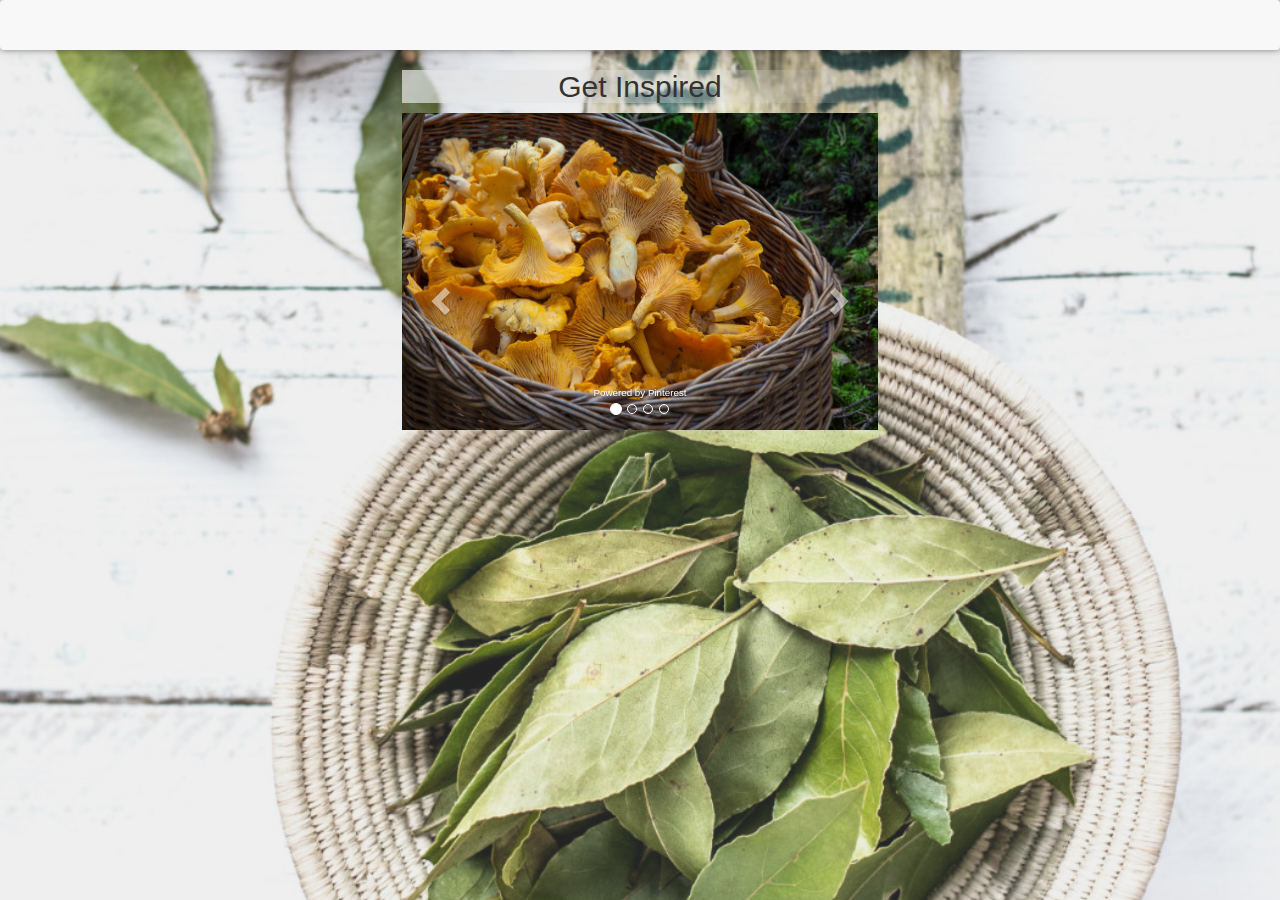
==== inspire.html @ fe427384 "update" ====
<!DOCTYPE html>
<html lang="en">
<!--Project Team standard: pixels to ems-->

<head>
    <title>BasketCase Inspire</title>
    <meta charset="utf-8">
    <meta name="viewport" content="width=device-width, initial-scale=1">
    <link rel="stylesheet" href="https://maxcdn.bootstrapcdn.com/bootstrap/3.3.7/css/bootstrap.min.css">
    <link rel="stylesheet" href="https://use.fontawesome.com/releases/v5.0.13/css/all.css" integrity="sha384-DNOHZ68U8hZfKXOrtjWvjxusGo9WQnrNx2sqG0tfsghAvtVlRW3tvkXWZh58N9jp"
        crossorigin="anonymous">
    <link href="https://fonts.googleapis.com/css?family=Cinzel" rel="stylesheet">
    <link rel="stylesheet" type="text/css" media="screen" href="assets/css/style.css" />
    <script src="https://ajax.googleapis.com/ajax/libs/jquery/3.3.1/jquery.min.js"></script>
    <script src="https://maxcdn.bootstrapcdn.com/bootstrap/3.3.7/js/bootstrap.min.js"></script>
</head>

<body>
    <nav class="navbar fixed-top navbar-light bg-light topNav">
        <div id="toggler">
            <i class="fas fa-bars pullChevron"></i>
        </div>
        <!-- <a class="navbar-brand" href="#">Fixed top</a> -->
        <div id="userAuth">
            <a href="#" id="profile1" data-toggle="popover" data-placement="bottom" data-trigger="focus">
                <div class="profile1">
                    <i class="fas fa-user manIcon"></i>
                </div>
                <!-- <img src="#" id="profile" alt="profilephoto"> -->
            </a>
        </div>
    </nav>
    <!--left side navbar-->
    <nav id="sidebar" class="toggled">
        <!-- Sidebar Header -->
        <div class="sidebar-header">
            <h3>BasketCase</h3>
            <!-- <i class="fas fa-shopping-basket"></i> -->
        </div>
        <!-- Sidebar Links -->
        <ul class="menuItems">
            <li>
                <a href="index.html">
                    <i class="fas fa-shopping-cart"></i> Grocery List</a>
            </li>
            <li>
                <a href="recipe.html">
                    <i class="fas fa-utensils"></i>  Recipes</a>
            </li>
            <li>
                <a href="#">
                    <i class="fas fa-birthday-cake"></i> TBD</a>
            </li>
        </ul>
    </nav>
   

<!--content for user login, hidden but shows in popover if clicked-->
    <div class="popoverContent hide">
        <div class="firstRow">
            <div class="nameOutter">
                <p class="name"></p>
                <p class="email"></p>
            </div>
            <!-- <img src="#" id="profileInside" alt="profilephoto"> -->
        </div>

        <div class="secondRow">
            <button type="button" class="btn btn-secondary signOut">sign out</button>
            <button type="button" class="btn btn-secondary signIn">sign in</button>
        </div>
    </div>


    <!-- Page Content -->
    <div class="main content">
        
        <h2 class="inspiredTitle">Get Inspired</h2>
        <div id="myCarousel" class="carousel slide" data-ride="carousel">
            <!-- Indicators -->
            <ol class="carousel-indicators carouselCircles">
                <li data-target="#myCarousel" data-slide-to="0" class="active"></li>
                <li data-target="#myCarousel" data-slide-to="1"></li>
                <li data-target="#myCarousel" data-slide-to="2"></li>
                <li data-target="#myCarousel" data-slide-to="3"></li>
            </ol>

            <!-- Wrapper for slides -->
            <div class="carousel-inner mainCarousel" role="listbox">
                <div class="item active">
                    <img src="assets/images/sponge-basket-1194380_1920.jpg" alt="Forage Feast">
                    <div class="carousel-caption">
                        <h3 class="imgMeta"></h3>
                        <p>Powered by Pinterest</p>
                    </div>
                </div>

                <div class="item">
                    <img src="assets/images/fruit-3399834_1920.jpg" alt="Fruit">
                    <div class="carousel-caption">
                        <h3 class="imgMeta"></h3>
                        <p>Powered by Pinterest</p>
                    </div>
                </div>

                <div class="item">
                    <img src="assets/images/vietnam-3225767_1920.jpg" alt="Travel">
                    <div class="carousel-caption">
                        <h3 class="imgMeta"></h3>
                        <p>Powered by Pinterest</p>
                    </div>
                </div>
                <!-- image -->
                <div class="item">
                    <img src="assets/images/wickerwork-1314017_1920.jpg" alt="DIY">
                    <div class="carousel-caption">
                        <h3 class="imgMeta"></h3>
                        <p>Powered by Pinterest</p>
                    </div>
                </div>
            </div>


            <!-- Left and right controls -->
            <a class="left carousel-control leftControl" href="#myCarousel" role="button" data-slide="prev">
                <span class="glyphicon glyphicon-chevron-left" aria-hidden="true"></span>
                <span class="sr-only">Previous</span>
            </a>
            <a class="right carousel-control rightControl" href="#myCarousel" role="button" data-slide="next">
                <span class="glyphicon glyphicon-chevron-right" aria-hidden="true"></span>
                <span class="sr-only">Next</span>
            </a>
        </div>
    </div>
    </div>
    <br>
    <!--footer-->
    <!-- <footer class="container-fluid text-center">
        <p>Spotify</p>
    </footer> -->

    <script src="https://code.jquery.com/jquery-3.3.1.js" integrity="sha256-2Kok7MbOyxpgUVvAk/HJ2jigOSYS2auK4Pfzbm7uH60=" crossorigin="anonymous"></script>
    <script src="https://code.jquery.com/jquery-3.3.1.min.js" integrity="sha256-FgpCb/KJQlLNfOu91ta32o/NMZxltwRo8QtmkMRdAu8="
        crossorigin="anonymous"></script>
    <script src="https://maxcdn.bootstrapcdn.com/bootstrap/3.3.7/js/bootstrap.min.js" integrity="sha384-Tc5IQib027qvyjSMfHjOMaLkfuWVxZxUPnCJA7l2mCWNIpG9mGCD8wGNIcPD7Txa"
        crossorigin="anonymous"></script>
    <script src="https://www.gstatic.com/firebasejs/5.0.4/firebase.js"></script>
    
    <!-- <script src="./assets/javascript/inspire.js"></script> -->
    <script src="./assets/javascript/app.js"></script>
    
    
</body>

</html>
---- assets/css/style.css ----
body{
    height:100vh;
}

.wrapper {/*flex box*/
    display: flex;
    align-items: stretch;
}

.topNav{
    box-shadow: 0px 0px 5px 1px rgba(0, 0, 0, 0.3), 1px 0px 15px 2px rgba(0, 0, 0, 0.1);
    background-color: #f8f8f8;
}

#sidebar {/*side bar dimensions*/
        min-width: 15.6em;
        max-width: 15.6em;
        min-height: 100vh;
        margin-left:-15.6em;
        position:absolute;
        z-index:10;
}

.menuItems {/*contains the menu items on side bar*/
    display: flex;
    flex-direction: column;
    height: 20em;
    padding: 0;
    justify-content: space-between;
    text-align: center;
}

#toggler{/*flex box for main container*/
    display:flex;
    justify-content: flex-end;
    position:absolute;
    padding:1em;
    z-index:1;
}
.pullChevron{/*dynamically align chevron to center using flexbox*/
   font-size:2em;
   cursor: pointer;
}


#sidebar.active{
    margin-left:0em;
    position:absolute;
}

#sidebar.active #toggler .pullChevron{
position:relative;
margin:0;
color:white;
}

a, a:hover, a:focus {/*styling of sidebar anchor elements*/
    color: inherit;
    text-decoration: none;
    transition: all 0.3s;
}

#sidebar {/*side bar color and transition property*/
    background: #f8f8f8;
    color:  #777777;
    transition: all 0.3s;
}

.sidebar-header {/*sidebar padding for logo*/
    padding:3em;
    text-align: center;
    border-bottom: 1px #e5e5e5 solid;
}


#sidebar ul li a {/*side bar style*/
    padding: 0.625em;
    font-size: 1.3em;
    display: block;
}
#sidebar ul li{
    padding-top:2em;
    padding-bottom:2em;
    border-bottom: 1px #e5e5e5 solid;

}

#sidebar ul li a:hover {/*color on hover*/
    color:#4c8cd6
}

footer {
    position: fixed;
   left: 0;
   bottom: 0;
   width: 100%;
   background-color:black;
   color: white;
   text-align: center;
      padding: 25px;
    }


/******todo list**********************************************/
.todoContainer{
    /* margin-top:5em; */
    
    min-width: 50%;
    /* height:20.6em; */
    padding:1em;
    padding-bottom:0;
    /* max-width: 50em;
    max-height:50em; */
    text-align: left;
    color: #3b3b3b;
    font-weight: bold;
    font-family: 'Helvetica', 'Arial', sans-serif;
    /* border:1px solid grey; */
    /* background-color: whitesmoke;*/
    background: #fffbfb78; 
    
    
}

.listToggleBtns{
    display:flex;
    justify-content: center;
    padding-top:1em;
    padding-bottom:1em;
}
.btn.active.focus{
    outline: none !important;
    background-color:#3b3b3b;
    color:white;
    box-shadow:none !important;
    /* border:1px solid black; */
}


.toggleBtnStyle{
    cursor: pointer;
    width:6em;
    padding: 10px 15px;
	background: #fafafa;
    color: black;
    -webkit-border-radius: 2em;
	-moz-border-radius: 2em;
	border-radius: 2em;
	/* border: solid 1px #20538D; */
	/* text-shadow: 0 -1px 0 rgba(0, 0, 0, 0.4); */
	-webkit-box-shadow: inset 0 1px 0 rgba(255, 255, 255, 0.4), 0 1px 1px rgba(0, 0, 0, 0.2);
	-moz-box-shadow: inset 0 1px 0 rgba(255, 255, 255, 0.4), 0 1px 1px rgba(0, 0, 0, 0.2);
	/* box-shadow: inset 0 1px 0 rgba(255, 255, 255, 0.4), 0 1px 1px rgba(0, 0, 0, 0.2) !important; */
}

#list-items{
    overflow:hidden;
    overflow-y:scroll;
    height:30em;
}

/* #list-items li{
    background: #fffbfbdb;
} */
form {
    margin-top: 5%;
    border: 3px solid #3b3b3b;
    height:2.8em;
  }

#inputItems{
        position: relative;
    height: 2.5em;
}
  
  input[type="text"] {/*styling for input box*/
    outline: 0;
    float: left;
    width: 66%;
    height: 100%;
    border: none;
    font-size: 1.125em;/*18px*/
    font-weight: normal;
    padding-left: 0.625em;/*10px*/
  }
  
  .add {/*styling and position for button*/
    outline: 0;
    float: right;
    width: 34%;
    height: 100%;
    color: #fff;
    font-size: 1.125em;
    border: none;
    cursor: pointer;
    background-color: #3b3b3b;
  }
  
  ul {/*styling for list elements*/
    padding: 0;
    text-align: left;
    list-style: none;
  }
  
  hr { /*horizontal line under each item*/
    border-bottom: 0;
    margin: 0.9375em 0;
  }
  
  input[type="checkbox"] { 
      width: 30px; 
      float:left;
    }/*imaginary spacing between item and checkbox*/
  
  .remove {
    float: right;
    cursor: pointer;
  }
  
  .completed { text-decoration: line-through; }/*cross out if completed*/



#sidebar {/*side bar dimensions*/
    min-width: 15.6em;
    max-width: 15.6em;
    min-height: 100vh;
    margin-left:-15.6em;
    position:absolute;
    z-index:10;
}
.menuItems {/*contains the menu items on side bar*/
display: flex;
flex-direction: column;
height: 20em;
padding: 0;
justify-content: space-between;
text-align: center;
}

/*icon to pull out menue*/
#toggler{/*flex box for main container*/
display:flex;
justify-content: flex-end;
position:absolute;
padding:1em;
z-index:1;
}
.pullChevron{/*dynamically align chevron to center using flexbox*/
font-size:2em;
cursor: pointer;
}

/*google sign in user photo*/
/*user sign in styling*/
.signOut:focus,.signOut:active,.signOut:hover,.signIn:focus,.signIn:active,.signIn:hover{
    outline: none !important;
    background-color:#3b3b3b;
    color:white;
    box-shadow:none !important;
}
 #profile{
     border-radius:20em;
     height:3.2em;
     padding:.3em;
 }
 .profile1{
     padding-right: 1em;
     padding-top: .3em;
    
 }

#userPhoto{
height:100%;
border:1px solid black;
}
#profile,#profileInside{
border-radius:20em;
height:3.4em;
}
.popover{
margin-right:2em;
}
.popoverContent{
    border:1px solid black;
    padding:.5em;
}
.firstRow{
    height: 5em;
    display: flex;
    flex-direction: row-reverse;
    justify-content: space-between;
    width: 17em;
    border-bottom:1px solid #777777;
}
.secondRow{
    display:flex;
    justify-content: space-between;
    background-color:#f5f5f5;
}
.signOut,.signIn{
    background-color:#f5f5f5;
}

.nameOutter .name{
    margin:0;
    font-size:.7em;
    font-weight:bold;
}

.nameOutter .email{
    margin:0;
    font-size:.6em;
}

#userAuth{/*for the sign in icon*/
    float:right
}
.manIcon{
    padding-right: .5em;
    padding-top: .5em;
    float: right;
    /* height: 2em; */
    font-size: 1.6em;
}


/*side bar styling*/
#sidebar.active{
margin-left:0em;
position:absolute;
top:0;
}
#sidebar.active #toggler .pullChevron{
position:relative;
margin:0;
color:white;
}
a, a:hover, a:focus {/*styling of sidebar anchor elements*/
color: inherit;
text-decoration: none;
transition: all 0.3s;
}
#sidebar {/*side bar color and transition property*/
background: #f8f8f8;
color:  #777777;
transition: all 0.3s;
}
.sidebar-header {/*sidebar padding for logo*/
padding:3em;
text-align: center;
border-bottom: 1px #e5e5e5 solid;
}
#sidebar ul li a {/*side bar style*/
padding: 0.625em;
font-size: 1.3em;
display: block;
}
#sidebar ul li{
padding-top:2em;
padding-bottom:2em;
border-bottom: 1px #e5e5e5 solid;
}
#sidebar ul li a:hover {/*color on hover*/
color:#4c8cd6
}
#logoDiv{
    display: flex;
    justify-content: center;
    font-family: 'Josefin Sans', sans-serif;
    font-size: 3em;
    margin-top: 15px;
}
  

/*----------Candice carousal styling-----------------few edits by Shan-----------------------------------------*/

 /*styling for main content, carousel and footer*/

 .main.content {
    margin: 0 auto;
    max-width: 36em;
    width: 100%;
    position: relative;
    padding-left: 1em;
    padding-right: 1em;
    padding-bottom:3.939em;
    /* background-color: whitesmoke;
    background: #fffbfb78; */
}

.inspiredTitle{
    text-align:center;
    cursor: pointer;
    background: linear-gradient(to left, rgba(175, 175, 175, 0.13), rgba(230, 230, 230, 0.71) );
}

header {
    font-family: 'Cinzel', serif;
    font-size: 2em;
}

#myCarousel.carousel.slide {
    height: 100%
}

footer {
    position: fixed;
    left: 0;
    bottom: 0;
    width: 100%;
    opacity: 0.5;
    color: black;
    text-align: center;
    padding: 1.5625em;
}

.carousel-inner img {
    width: 100%;
    max-height: 45em;
    padding-block-start: -25%;
}

.mainCarousel{
max-height:33em;
height:100%;
}
.imgMeta{
    font-size:1em;
}

.carousel-control {
    top: 15%;
    position: absolute;
}

.carousel-caption{
    padding-bottom:0;
}
.carousel-caption > p{
    font-size:.7em;
}
@media screen and (min-width: 768px){
.carouselCircles{
    bottom: 0;
}
}
.carouselCircles{
    bottom:0 !important;
}

.leftControl,.rightControl{
    background-image:none !important;
}

.item{
    max-height:33em;
    height:100%;
}

.item img{
    /* height:100% !important; */
}

@media screen and (min-width: 600px){
    .mainCarousel, .item{
        max-height:45em;
    }

    }

/*-----------------------------Anaya styling-----------------------------------------------------------------*/
* {
    box-sizing: border-box;  
}

body {
    /* background-color:#ffffff; */
    background: linear-gradient( rgba(175, 175, 175, 0.2), rgba(175, 175, 175, 0.2) ), url(../images/backgroundLowRes.jpg);
    background-size: cover;
    background-position: center;
}

/* body{
    margin: 0;
} */

/* #backgroundImage {
    max-width: 1em;
} */

#textCenter {
    text-align: center;
}

.card {
    border-style: none;
    background-color: antiquewhite;
}

#searchBar {
    /* width: 100%; */
    border-style: none;
    font-family: 'Poppins', sans-serif;
    background-color: lightgray;
    /* opacity: 0.5; */
    border-radius: 2em;
    padding: 10px;
    overflow: hidden;
    display: flex;
    height: 4em;
    z-index: 1;
    background: linear-gradient(to left, rgba(175, 175, 175, 0.13), rgba(230, 230, 230, 0.71) );
}


#searchIcon, #searchInput {
    padding-top: 0.3125em;
    padding-bottom: 0.3125em;
    border-style: none;
    font-family: 'Poppins', sans-serif;
    background-color: lightgray;
    border-radius: 0.15em;
}

#searchForm, #searchButton {
    padding: 0;
    border-style: none;
    font-family: 'Poppins', sans-serif;
    /* background-color: lightgray; */
    background: linear-gradient(to left, rgba(175, 175, 175, 0.24), rgba(230, 230, 230, 0.53) );
}
#searchForm{
    width: 100%;
    background: #fffbfb;
}


/* #searchIcon{
    margin-right: 1em;
    margin-left: 1em;
    width: 0.2em;
    height: auto;
} */

#searchPng {
    font-size: 3em;
    padding: 0;
    /* margin-right: 10px; */
    background: linear-gradient(to left, rgba(175, 175, 175, 0.24), rgba(230, 230, 230, 0.53) );
}


.mainCard {
    display: inline-block;
    width: 33.3%;
    justify-content: center;
    background: #fffbfb82
}

.image{
    width: 100%;
    overflow: hidden;
    padding: 1em;
    border-radius: 1em;
}

h5 {
    margin: 0 auto;
    text-align: center;
    font-size: 25;
    font-weight: bold;
    font-family: monospace;
    padding: 1em;
    color: black;
}

.grid {
    /* background-color: whitesmoke;
    background: #fffbfbb3; */
    border-radius: 2em;
}

.card-title {
    font-size: 17px;
    font-family: 'Poppins', sans-serif;
    font-weight: bolder;
}

.card-body {
    padding: 0;
    height: 7em;
}

.rowGrid{
    display: flex;
    flex-direction: row;
    justify-content: center;
    flex-wrap: wrap;
}

/******************************************/
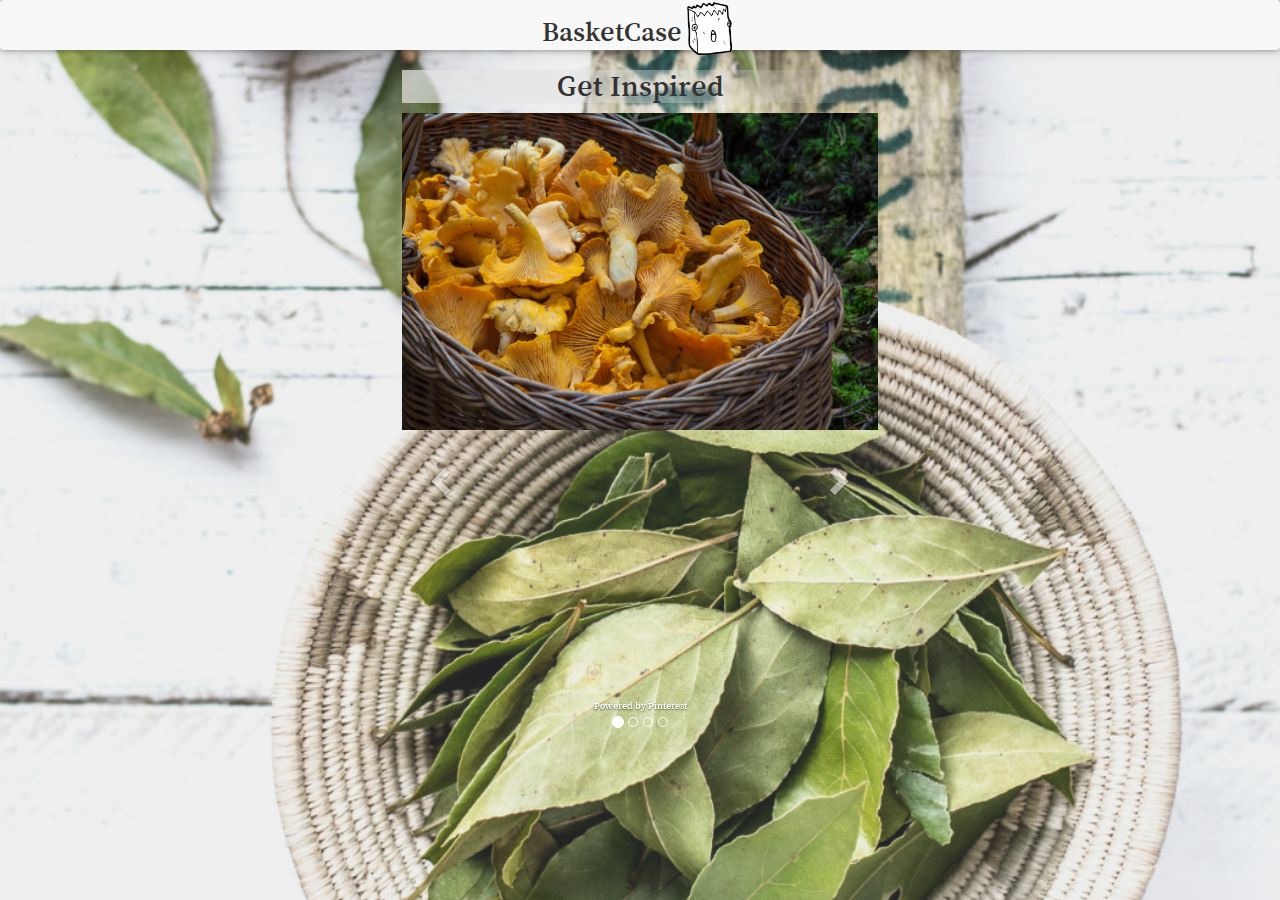
==== commit 4e7afbdb: "update" ====
--- a/inspire.html
+++ b/inspire.html
@@ -10,6 +10,7 @@
     <link rel="stylesheet" href="https://use.fontawesome.com/releases/v5.0.13/css/all.css" integrity="sha384-DNOHZ68U8hZfKXOrtjWvjxusGo9WQnrNx2sqG0tfsghAvtVlRW3tvkXWZh58N9jp"
         crossorigin="anonymous">
     <link href="https://fonts.googleapis.com/css?family=Cinzel" rel="stylesheet">
+    <link href="https://fonts.googleapis.com/css?family=Song+Myung" rel="stylesheet">
     <link rel="stylesheet" type="text/css" media="screen" href="assets/css/style.css" />
     <script src="https://ajax.googleapis.com/ajax/libs/jquery/3.3.1/jquery.min.js"></script>
     <script src="https://maxcdn.bootstrapcdn.com/bootstrap/3.3.7/js/bootstrap.min.js"></script>
@@ -18,9 +19,11 @@
 <body>
     <nav class="navbar fixed-top navbar-light bg-light topNav">
         <div id="toggler">
-            <i class="fas fa-bars pullChevron"></i>
+            <i class="fas fa-bars pullChevron"></i>  
+            
         </div>
         <!-- <a class="navbar-brand" href="#">Fixed top</a> -->
+        <a class="logoName">BasketCase<img src="./assets/images/basketcase.png" class="logoImage"></a>
         <div id="userAuth">
             <a href="#" id="profile1" data-toggle="popover" data-placement="bottom" data-trigger="focus">
                 <div class="profile1">
@@ -54,7 +57,7 @@
         </ul>
     </nav>
    
-
+    
 <!--content for user login, hidden but shows in popover if clicked-->
     <div class="popoverContent hide">
         <div class="firstRow">
@@ -88,7 +91,7 @@
             <!-- Wrapper for slides -->
             <div class="carousel-inner mainCarousel" role="listbox">
                 <div class="item active">
-                    <img src="assets/images/sponge-basket-1194380_1920.jpg" alt="Forage Feast">
+                    <img  src="assets/images/sponge-basket-1194380_1920.jpg" class="imageCar"  alt="Forage Feast">
                     <div class="carousel-caption">
                         <h3 class="imgMeta"></h3>
                         <p>Powered by Pinterest</p>
@@ -96,7 +99,7 @@
                 </div>
 
                 <div class="item">
-                    <img src="assets/images/fruit-3399834_1920.jpg" alt="Fruit">
+                    <img src="assets/images/fruit-3399834_1920.jpg" class="imageCar" alt="Fruit">
                     <div class="carousel-caption">
                         <h3 class="imgMeta"></h3>
                         <p>Powered by Pinterest</p>
@@ -104,7 +107,7 @@
                 </div>
 
                 <div class="item">
-                    <img src="assets/images/vietnam-3225767_1920.jpg" alt="Travel">
+                    <img src="assets/images/vietnam-3225767_1920.jpg" class="imageCar" alt="Travel">
                     <div class="carousel-caption">
                         <h3 class="imgMeta"></h3>
                         <p>Powered by Pinterest</p>
@@ -112,7 +115,7 @@
                 </div>
                 <!-- image -->
                 <div class="item">
-                    <img src="assets/images/wickerwork-1314017_1920.jpg" alt="DIY">
+                    <img src="assets/images/wickerwork-1314017_1920.jpg" class="imageCar" alt="DIY">
                     <div class="carousel-caption">
                         <h3 class="imgMeta"></h3>
                         <p>Powered by Pinterest</p>
--- a/assets/css/style.css
+++ b/assets/css/style.css
@@ -1,5 +1,6 @@
 body{
     height:100vh;
+    font-family: 'Song Myung', serif;
 }
 
 .wrapper {/*flex box*/
@@ -10,6 +11,27 @@
 .topNav{
     box-shadow: 0px 0px 5px 1px rgba(0, 0, 0, 0.3), 1px 0px 15px 2px rgba(0, 0, 0, 0.1);
     background-color: #f8f8f8;
+}
+.logoTop{
+    position: absolute;
+    top: .6em;
+    margin: 0 auto;
+    margin-left: 35%;
+    margin-right: 65%;
+    display: flex;
+}
+
+.logoImage{
+    height: 202%;
+}
+.logoName{
+    margin: 0;
+    line-height: 2.2;
+    font-family: 'Song Myung', serif;
+    font-size: 200%;
+    display: flex;
+    height: 1em;
+    justify-content: center;
 }
 
 #sidebar {/*side bar dimensions*/
@@ -62,7 +84,7 @@
 
 #sidebar {/*side bar color and transition property*/
     background: #f8f8f8;
-    color:  #777777;
+    color:inherit;
     transition: all 0.3s;
 }
 
@@ -104,9 +126,12 @@
 /******todo list**********************************************/
 .todoContainer{
     /* margin-top:5em; */
-    
-    min-width: 50%;
-    /* height:20.6em; */
+    display: flex;
+    justify-content: center;
+    flex-direction: column;
+    max-width: 50em;
+    width:100%;
+    height:100%;
     padding:1em;
     padding-bottom:0;
     /* max-width: 50em;
@@ -114,12 +139,9 @@
     text-align: left;
     color: #3b3b3b;
     font-weight: bold;
-    font-family: 'Helvetica', 'Arial', sans-serif;
+    /* font-family: 'Helvetica', 'Arial', sans-serif; */
     /* border:1px solid grey; */
     /* background-color: whitesmoke;*/
-    background: #fffbfb78; 
-    
-    
 }
 
 .listToggleBtns{
@@ -127,6 +149,7 @@
     justify-content: center;
     padding-top:1em;
     padding-bottom:1em;
+    margin-bottom: 20%;
 }
 .btn.active.focus{
     outline: none !important;
@@ -157,6 +180,8 @@
     overflow:hidden;
     overflow-y:scroll;
     height:30em;
+    background: #ffffffab;
+    padding-top: 1em;
 }
 
 /* #list-items li{
@@ -215,6 +240,7 @@
   .remove {
     float: right;
     cursor: pointer;
+    padding-right:1em;
   }
   
   .completed { text-decoration: line-through; }/*cross out if completed*/
@@ -314,7 +340,9 @@
 }
 
 #userAuth{/*for the sign in icon*/
-    float:right
+    position: absolute;
+    right: 0;
+    top: 0;
 }
 .manIcon{
     padding-right: .5em;
@@ -343,7 +371,7 @@
 }
 #sidebar {/*side bar color and transition property*/
 background: #f8f8f8;
-color:  #777777;
+color: inherit;
 transition: all 0.3s;
 }
 .sidebar-header {/*sidebar padding for logo*/
@@ -355,6 +383,8 @@
 padding: 0.625em;
 font-size: 1.3em;
 display: block;
+text-align: left;
+    margin-left: 2em;
 }
 #sidebar ul li{
 padding-top:2em;
@@ -367,7 +397,7 @@
 #logoDiv{
     display: flex;
     justify-content: center;
-    font-family: 'Josefin Sans', sans-serif;
+    /* font-family: 'Josefin Sans', sans-serif; */
     font-size: 3em;
     margin-top: 15px;
 }
@@ -395,10 +425,10 @@
     background: linear-gradient(to left, rgba(175, 175, 175, 0.13), rgba(230, 230, 230, 0.71) );
 }
 
-header {
+/* header {
     font-family: 'Cinzel', serif;
     font-size: 2em;
-}
+} */
 
 #myCarousel.carousel.slide {
     height: 100%
@@ -422,8 +452,7 @@
 }
 
 .mainCarousel{
-max-height:33em;
-height:100%;
+height:45em;
 }
 .imgMeta{
     font-size:1em;
@@ -475,7 +504,7 @@
 }
 
 body {
-    /* background-color:#ffffff; */
+    background-color:#ffffff;
     background: linear-gradient( rgba(175, 175, 175, 0.2), rgba(175, 175, 175, 0.2) ), url(../images/backgroundLowRes.jpg);
     background-size: cover;
     background-position: center;
@@ -553,7 +582,7 @@
 
 .mainCard {
     display: inline-block;
-    width: 33.3%;
+    width: 100%;
     justify-content: center;
     background: #fffbfb82
 }
@@ -592,12 +621,15 @@
     height: 7em;
 }
 
-.rowGrid{
+/* .rowGrid{
     display: flex;
     flex-direction: row;
     justify-content: center;
     flex-wrap: wrap;
+} */
+
+.col-md-4{
+    /* width:100%; */
 }
 
 /******************************************/
-
